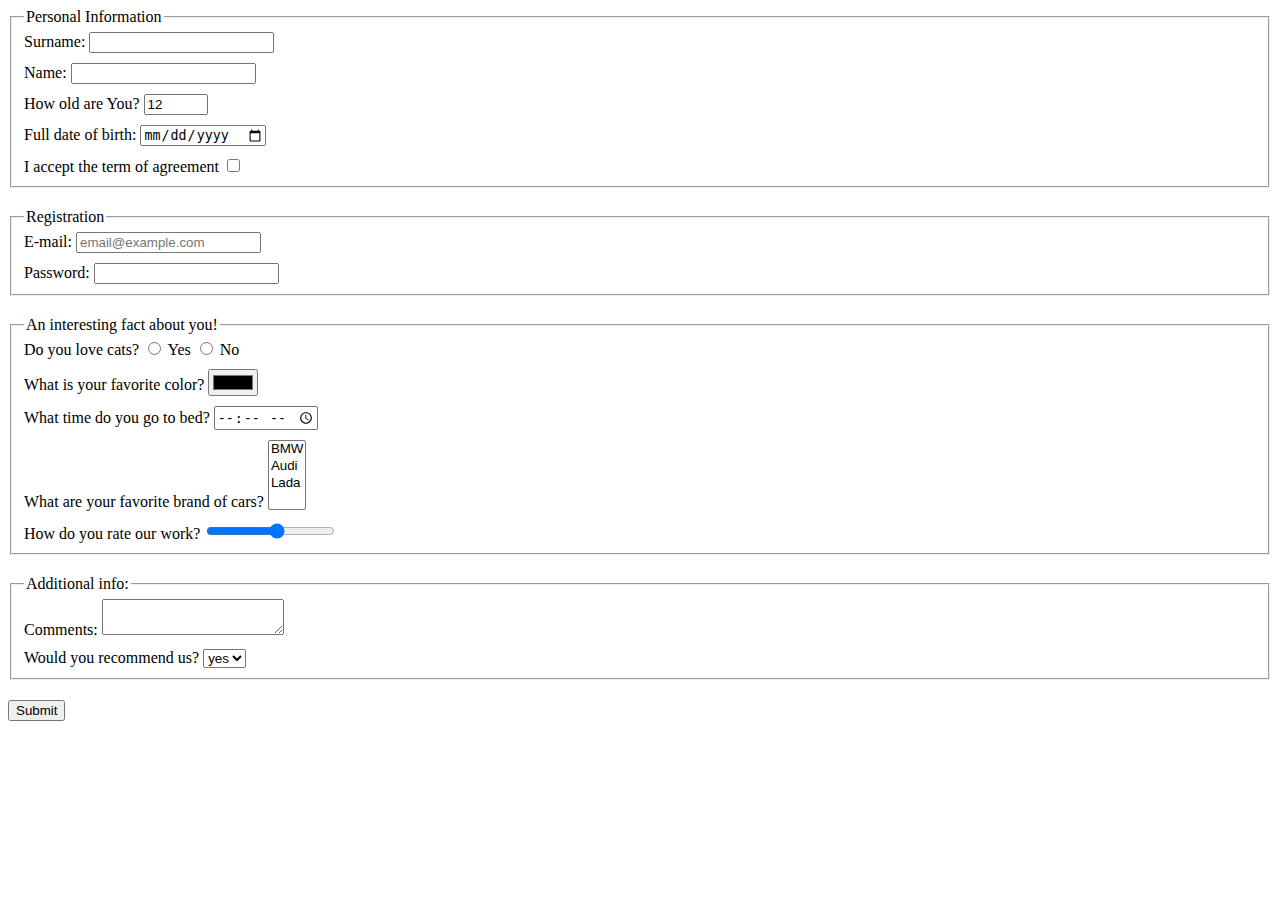
==== src/index.html @ f074938a "Update src/index.html" ====
<!doctype html>
<html lang="en">
<head>
  <meta charset="UTF-8">
  <meta name="viewport"
        content="width=device-width,
          user-scalable=no,
          initial-scale=1.0,
          maximum-scale=1.0,
          minimum-scale=1.0">
  <meta http-equiv="X-UA-Compatible" content="ie=edge">
  <title>Document</title>
  <link rel="stylesheet" href="./style.css">
</head>
<body>
  <form action="https://mate-academy-form-lesson.herokuapp.com/create-application"  onsubmit="onSubmit(event)">
    <fieldset class="field">
      <legend>Personal Information</legend>
      <label>
        Surname:
        <input type="text" name="surname" required>
      </label>
      <label>
        Name:
        <input type="text" name="name" required>
      </label>
      <label>
        How old are You?
        <input type="number" name="years-old" min="10" max="150" value="12" data-qa="field-value" required>
      </label>
      <label>
        Full date of birth:
        <input type="date" name="dob" placeholder="mm/dd/yyyy">
      </label>
      <label>
        I accept the term of agreement
        <input type="checkbox" name="agreement" required>
      </label>
    </fieldset>
    <fieldset class="field">
      <legend>Registration</legend>
      <label>
        E-mail:
        <input type="email" name="email" placeholder="email@example.com" data-qa="field-placeholder" required>
      </label>
      <label>
        Password:
        <input type="password" name="pass" minlength="6" maxlength="50" required>
      </label>
    </fieldset>
    <fieldset class="field">
      <legend>An interesting fact about you!</legend>
      <label>
        Do you love cats?
        <input type="radio" name="catyes" value="yes">
        Yes
        <input type="radio" name="catno" value="no">
        No
      </label>
      <label>
        What is your favorite color?
        <input type="color" name="fcolor" value="black">
      </label>
      <label>
        What time do you go to bed?
        <input type="time" name="timebed" placeholder="--:--:--:--  --">
      </label>
      <label>
        What are your favorite brand of cars?
        <select name="cars" size="4">
          <option value="BMW">BMW</option>
          <option value="Audi">Audi</option>
          <option value="Lada">Lada</option>
        </select>
      </label>
      <label>
        How do you rate our work?
        <input type="range" name="rate-range" min="1" max="10">
      </label>
    </fieldset>
    <fieldset class="field">
      <legend>Additional info:</legend>
      <label>
        Comments:
        <textarea name="comments"></textarea>
      </label>
      <label>
        Would you recommend us?
        <select name="recommend">
          <option value="yes">yes</option>
          <option value="no">no</option>
        </select>
      </label>
    </fieldset>
    <button type="submit" name="sub-but">Submit</button>
  </form>
<script type="text/javascript" src="./main.js"></script>
</body>
</html>
---- src/style.css ----
label {
  display: block;
  margin-bottom: 10px;
}

.field {
  margin-bottom: 20px;
}

.field > label:last-child {
  margin-bottom: 0;
}
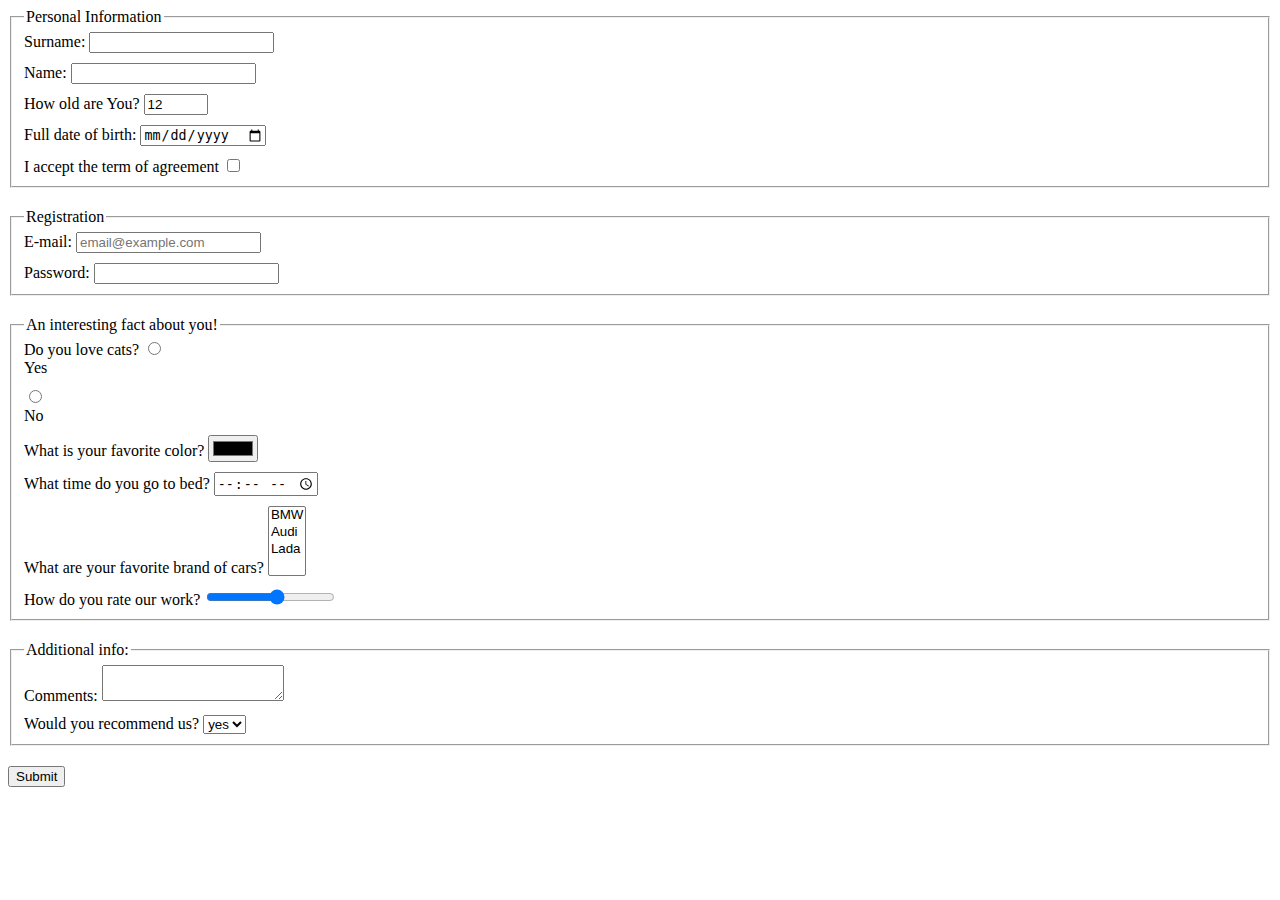
==== commit 3b58ac92: "solution" ====
--- a/src/index.html
+++ b/src/index.html
@@ -13,7 +13,7 @@
   <link rel="stylesheet" href="./style.css">
 </head>
 <body>
-  <form action="https://mate-academy-form-lesson.herokuapp.com/create-application"  onsubmit="onSubmit(event)">
+  <form method="get" autocomplete="off" action="https://mate-academy-form-lesson.herokuapp.com/create-application"  onsubmit="onSubmit(event)">
     <fieldset class="field">
       <legend>Personal Information</legend>
       <label>
@@ -30,7 +30,7 @@
       </label>
       <label>
         Full date of birth:
-        <input type="date" name="dob" placeholder="mm/dd/yyyy">
+        <input type="date" name="dob">
       </label>
       <label>
         I accept the term of agreement
@@ -45,17 +45,17 @@
       </label>
       <label>
         Password:
-        <input type="password" name="pass" minlength="6" maxlength="50" required>
+        <input type="password" name="password" minlength="6" maxlength="50" required>
       </label>
     </fieldset>
     <fieldset class="field">
       <legend>An interesting fact about you!</legend>
       <label>
         Do you love cats?
-        <input type="radio" name="catyes" value="yes">
-        Yes
-        <input type="radio" name="catno" value="no">
-        No
+          <input type="radio" name="cat" value="yes" id="ansyes">
+        <label for="ansyes">Yes</label>
+          <input type="radio" name="cat" value="no" id="ansno">
+        <label for="ansno">No</label>
       </label>
       <label>
         What is your favorite color?
@@ -63,7 +63,7 @@
       </label>
       <label>
         What time do you go to bed?
-        <input type="time" name="timebed" placeholder="--:--:--:--  --">
+        <input type="time" name="timebed">
       </label>
       <label>
         What are your favorite brand of cars?
